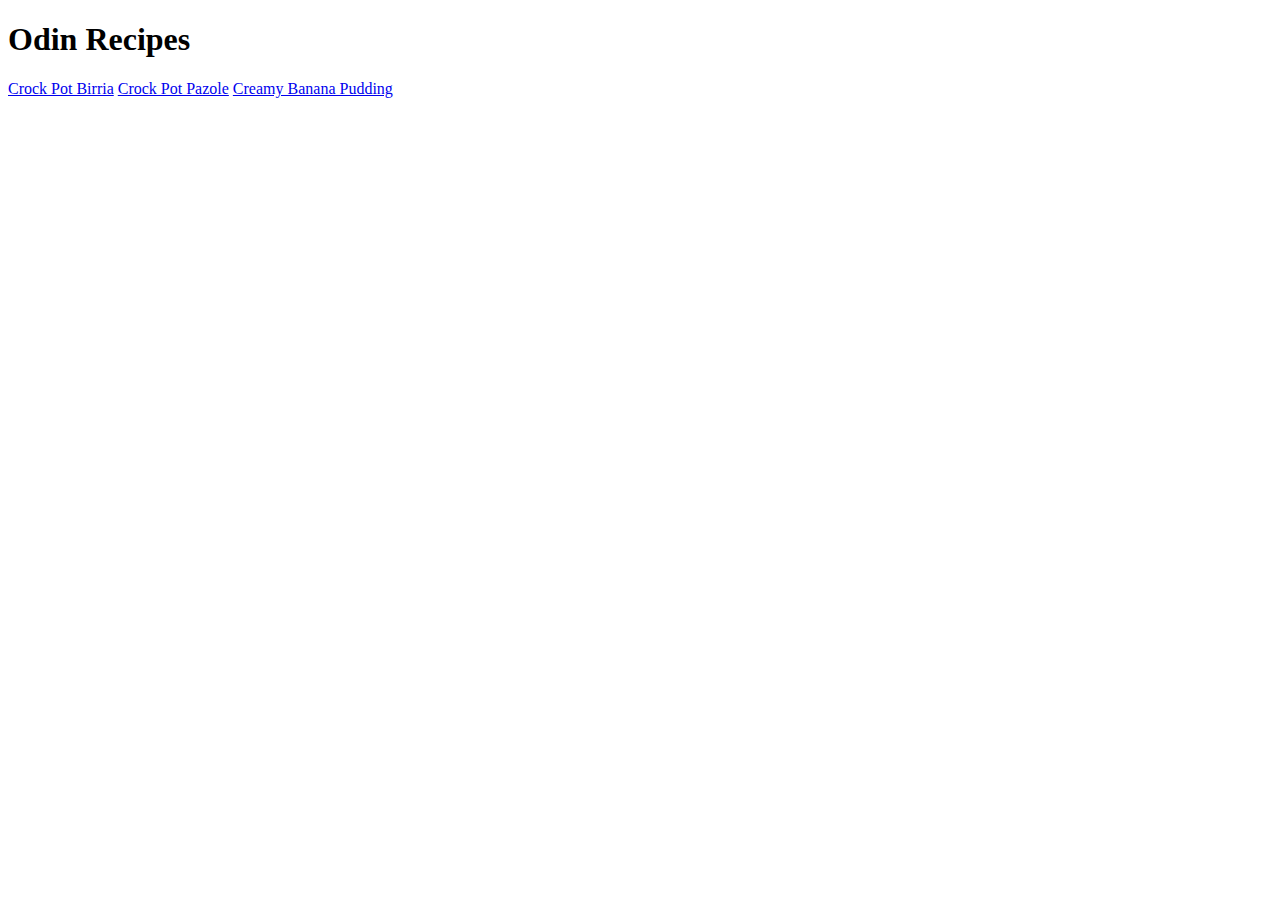
==== index.html @ 54f97eda "(hopefully) fixed issue where index was not showing any code" ====
<!DOCTYPE html>
<html lang="en">
<head>
    <meta charset="UTF-8">
    <meta name="viewport" content="width=device-width, initial-scale=1.0">
    <title>Odin Recipes</title>
</head>
<body>
    <h1>Odin Recipes</h1>
    <a href="recipes/birria/birria-recipe.html">Crock Pot Birria</a>
    <a href="recipes/pazole/pazole-recipe.html">Crock Pot Pazole</a>
    <a href="recipes/banana-pudding/banana-pudding-recipe.html">Creamy Banana Pudding</a>
</body>
</html>
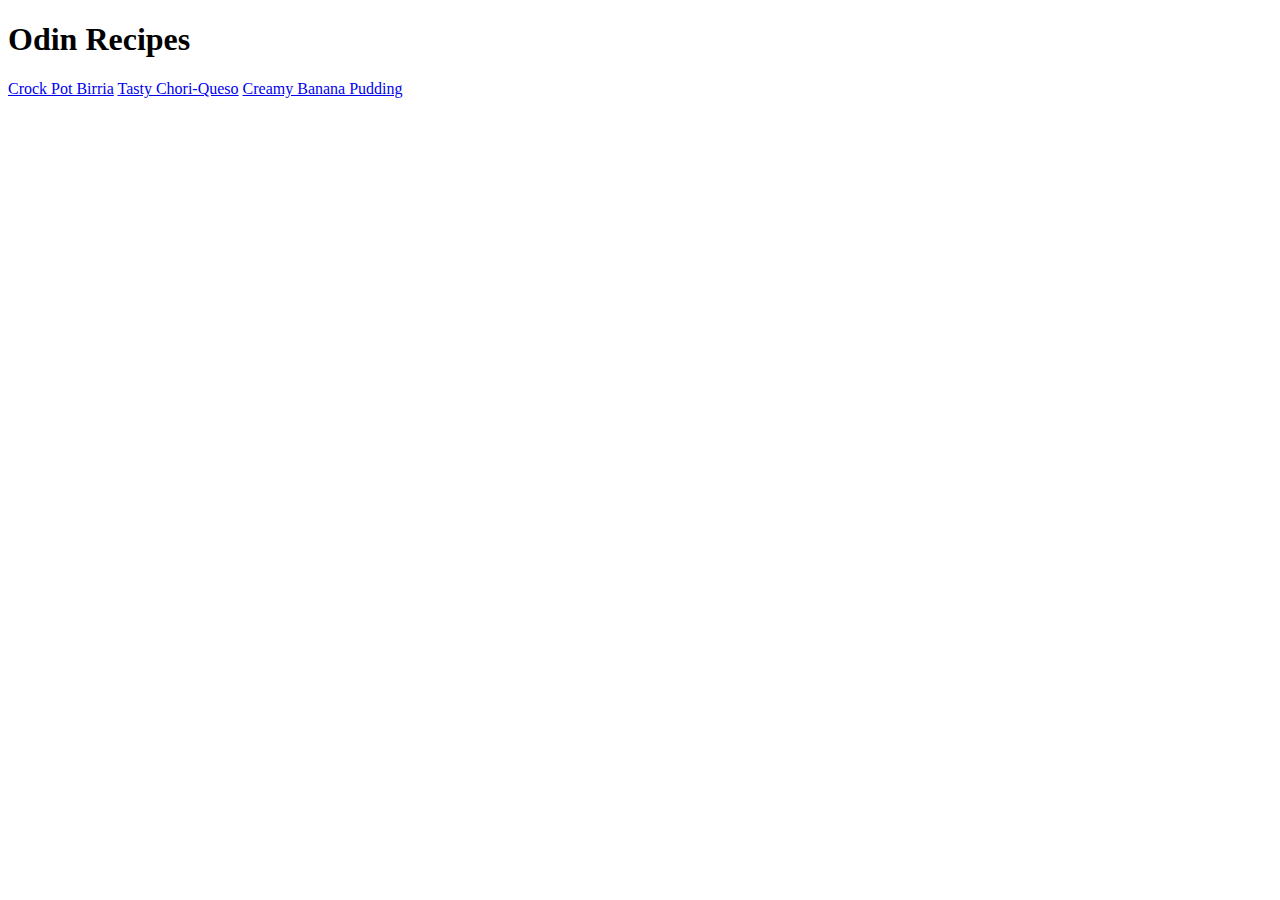
==== commit 7186b6f4: "Fixed a broken link in index" ====
--- a/index.html
+++ b/index.html
@@ -8,7 +8,7 @@
 <body>
     <h1>Odin Recipes</h1>
     <a href="recipes/birria/birria-recipe.html">Crock Pot Birria</a>
-    <a href="recipes/pazole/pazole-recipe.html">Crock Pot Pazole</a>
+    <a href="recipes/Queso/choriqueso-recipe.html">Tasty Chori-Queso</a>
     <a href="recipes/banana-pudding/banana-pudding-recipe.html">Creamy Banana Pudding</a>
 </body>
 </html>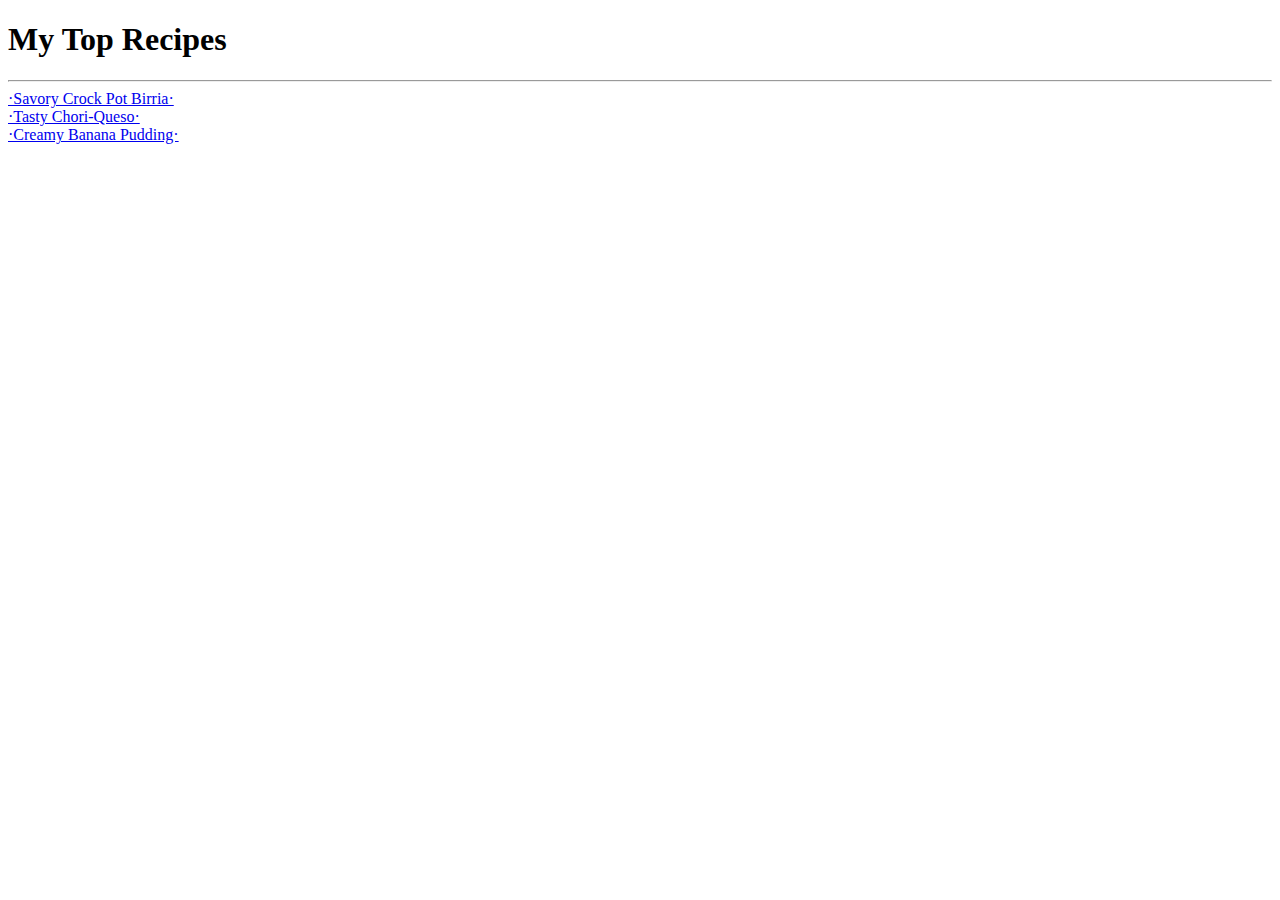
==== commit dbd00160: "added some basic css to the pages also changed home link ot a button and added an extra one at the b" ====
--- a/index.html
+++ b/index.html
@@ -3,12 +3,21 @@
 <head>
     <meta charset="UTF-8">
     <meta name="viewport" content="width=device-width, initial-scale=1.0">
-    <title>Odin Recipes</title>
+    <title>My Favorite Recipes</title>
+    <link rel="stylesheet" href="style.css">
+    <link rel="preconnect" href="https://fonts.googleapis.com">
+    <link rel="preconnect" href="https://fonts.gstatic.com" crossorigin>
+    <link href="https://fonts.googleapis.com/css2?family=Bungee+Tint&family=New+Amsterdam&display=swap" rel="stylesheet">
 </head>
 <body>
-    <h1>Odin Recipes</h1>
-    <a href="recipes/birria/birria-recipe.html">Crock Pot Birria</a>
-    <a href="recipes/Queso/choriqueso-recipe.html">Tasty Chori-Queso</a>
-    <a href="recipes/banana-pudding/banana-pudding-recipe.html">Creamy Banana Pudding</a>
+    <div>
+        <div class="top-text">
+    <h1>My Top Recipes</h1>
+        </div>
+       <hr>
+    <div class="recipe-title"><a href="recipes/birria/birria-recipe.html">·Savory Crock Pot Birria·</a></div>
+    <div class="recipe-title"><a href="recipes/Queso/choriqueso-recipe.html">·Tasty Chori-Queso·</a></div>
+    <div class="recipe-title"><a href="recipes/banana-pudding/banana-pudding-recipe.html">·Creamy Banana Pudding·</a></div>
+</div>
 </body>
 </html>